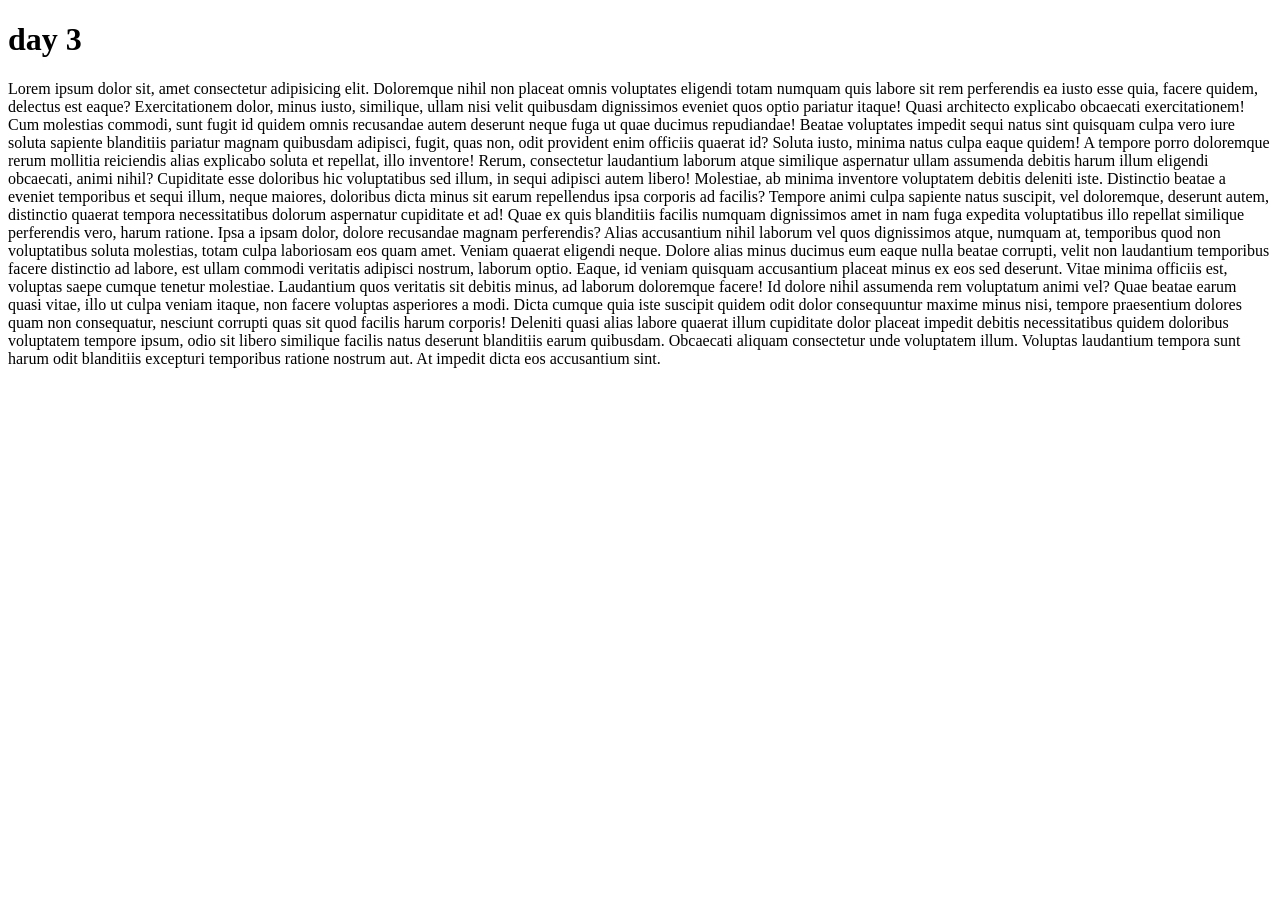
==== day3/index.html @ a59a4925 "day3" ====
<!DOCTYPE html>
<html lang="en">
<head>
    <meta charset="UTF-8">
    <meta name="viewport" content="width=device-width, initial-scale=1.0">
    <title>Document</title>
    <link rel="stylesheet" href="">
</head>
<body>
    <h1>day 3</h1>
    <p class="manideep">Lorem ipsum dolor sit, amet consectetur adipisicing elit. Doloremque nihil non placeat omnis voluptates eligendi totam numquam quis labore sit rem perferendis ea iusto esse quia, facere quidem, delectus est eaque? Exercitationem dolor, minus iusto, similique, ullam nisi velit quibusdam dignissimos eveniet quos optio pariatur itaque! Quasi architecto explicabo obcaecati exercitationem! Cum molestias commodi, sunt fugit id quidem omnis recusandae autem deserunt neque fuga ut quae ducimus repudiandae! Beatae voluptates impedit sequi natus sint quisquam culpa vero iure soluta sapiente blanditiis pariatur magnam quibusdam adipisci, fugit, quas non, odit provident enim officiis quaerat id? Soluta iusto, minima natus culpa eaque quidem! A tempore porro doloremque rerum mollitia reiciendis alias explicabo soluta et repellat, illo inventore! Rerum, consectetur laudantium laborum atque similique aspernatur ullam assumenda debitis harum illum eligendi obcaecati, animi nihil? Cupiditate esse doloribus hic voluptatibus sed illum, in sequi adipisci autem libero! Molestiae, ab minima inventore voluptatem debitis deleniti iste. Distinctio beatae a eveniet temporibus et sequi illum, neque maiores, doloribus dicta minus sit earum repellendus ipsa corporis ad facilis? Tempore animi culpa sapiente natus suscipit, vel doloremque, deserunt autem, distinctio quaerat tempora necessitatibus dolorum aspernatur cupiditate et ad! Quae ex quis blanditiis facilis numquam dignissimos amet in nam fuga expedita voluptatibus illo repellat similique perferendis vero, harum ratione. Ipsa a ipsam dolor, dolore recusandae magnam perferendis? Alias accusantium nihil laborum vel quos dignissimos atque, numquam at, temporibus quod non voluptatibus soluta molestias, totam culpa laboriosam eos quam amet. Veniam quaerat eligendi neque. Dolore alias minus ducimus eum eaque nulla beatae corrupti, velit non laudantium temporibus facere distinctio ad labore, est ullam commodi veritatis adipisci nostrum, laborum optio. Eaque, id veniam quisquam accusantium placeat minus ex eos sed deserunt. Vitae minima officiis est, voluptas saepe cumque tenetur molestiae. Laudantium quos veritatis sit debitis minus, ad laborum doloremque facere! Id dolore nihil assumenda rem voluptatum animi vel? Quae beatae earum quasi vitae, illo ut culpa veniam itaque, non facere voluptas asperiores a modi. Dicta cumque quia iste suscipit quidem odit dolor consequuntur maxime minus nisi, tempore praesentium dolores quam non consequatur, nesciunt corrupti quas sit quod facilis harum corporis! Deleniti quasi alias labore quaerat illum cupiditate dolor placeat impedit debitis necessitatibus quidem doloribus voluptatem tempore ipsum, odio sit libero similique facilis natus deserunt blanditiis earum quibusdam. Obcaecati aliquam consectetur unde voluptatem illum. Voluptas laudantium tempora sunt harum odit blanditiis excepturi temporibus ratione nostrum aut. At impedit dicta eos accusantium sint.</p>
    
</body>
</html>
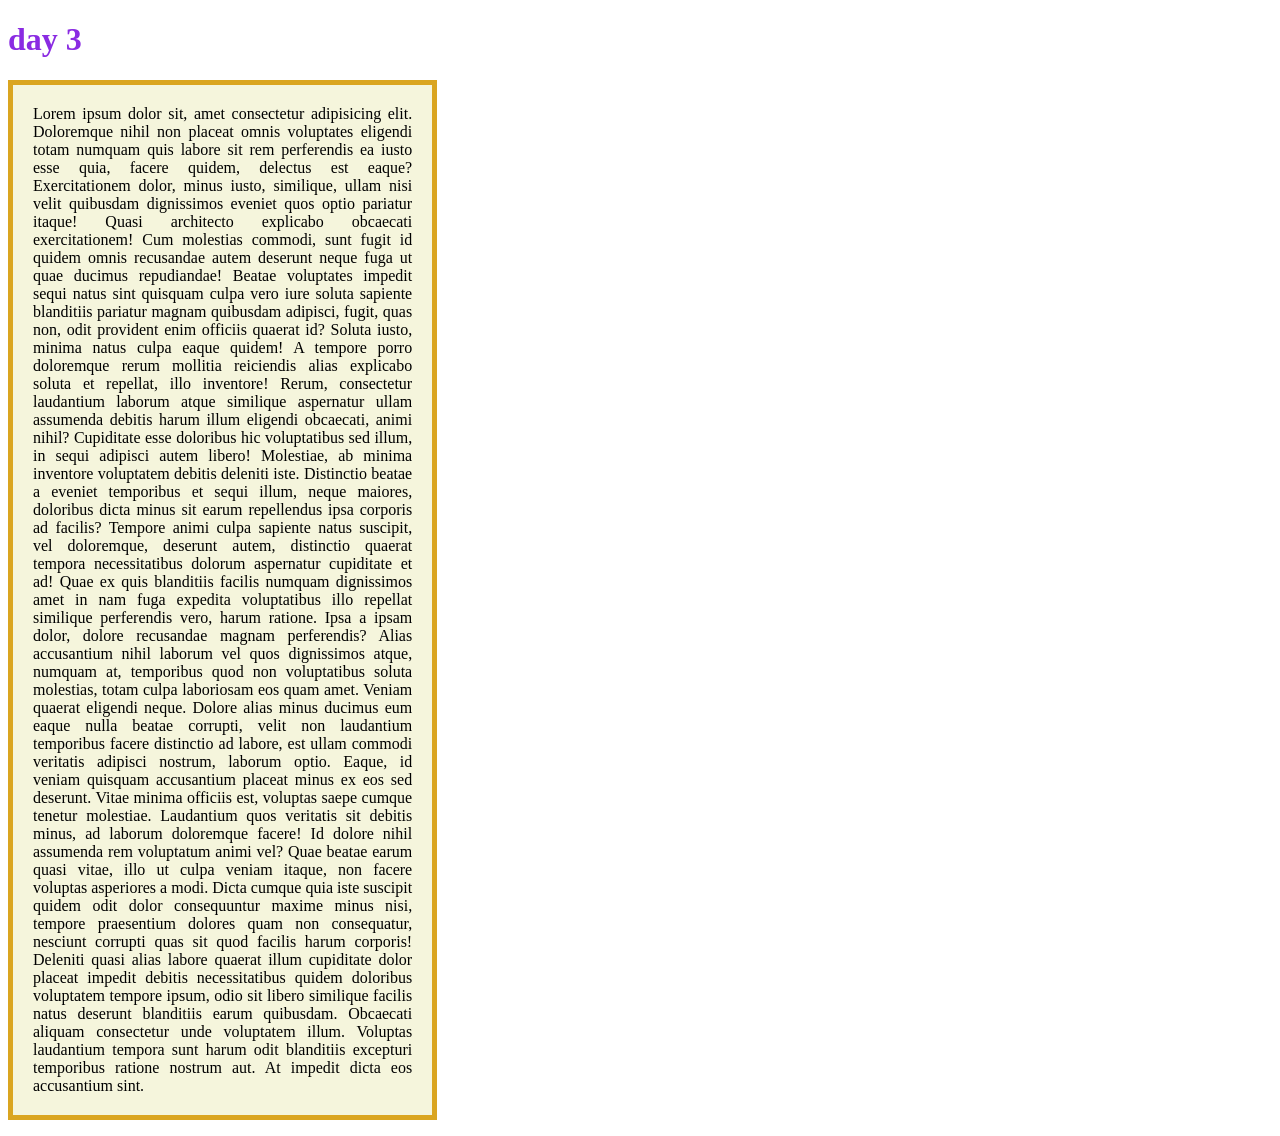
==== commit d493a352: "dayy3" ====
--- a/day3/index.html
+++ b/day3/index.html
@@ -4,11 +4,11 @@
     <meta charset="UTF-8">
     <meta name="viewport" content="width=device-width, initial-scale=1.0">
     <title>Document</title>
-    <link rel="stylesheet" href="">
+    <link rel="stylesheet" href="style.css">
 </head>
 <body>
     <h1>day 3</h1>
     <p class="manideep">Lorem ipsum dolor sit, amet consectetur adipisicing elit. Doloremque nihil non placeat omnis voluptates eligendi totam numquam quis labore sit rem perferendis ea iusto esse quia, facere quidem, delectus est eaque? Exercitationem dolor, minus iusto, similique, ullam nisi velit quibusdam dignissimos eveniet quos optio pariatur itaque! Quasi architecto explicabo obcaecati exercitationem! Cum molestias commodi, sunt fugit id quidem omnis recusandae autem deserunt neque fuga ut quae ducimus repudiandae! Beatae voluptates impedit sequi natus sint quisquam culpa vero iure soluta sapiente blanditiis pariatur magnam quibusdam adipisci, fugit, quas non, odit provident enim officiis quaerat id? Soluta iusto, minima natus culpa eaque quidem! A tempore porro doloremque rerum mollitia reiciendis alias explicabo soluta et repellat, illo inventore! Rerum, consectetur laudantium laborum atque similique aspernatur ullam assumenda debitis harum illum eligendi obcaecati, animi nihil? Cupiditate esse doloribus hic voluptatibus sed illum, in sequi adipisci autem libero! Molestiae, ab minima inventore voluptatem debitis deleniti iste. Distinctio beatae a eveniet temporibus et sequi illum, neque maiores, doloribus dicta minus sit earum repellendus ipsa corporis ad facilis? Tempore animi culpa sapiente natus suscipit, vel doloremque, deserunt autem, distinctio quaerat tempora necessitatibus dolorum aspernatur cupiditate et ad! Quae ex quis blanditiis facilis numquam dignissimos amet in nam fuga expedita voluptatibus illo repellat similique perferendis vero, harum ratione. Ipsa a ipsam dolor, dolore recusandae magnam perferendis? Alias accusantium nihil laborum vel quos dignissimos atque, numquam at, temporibus quod non voluptatibus soluta molestias, totam culpa laboriosam eos quam amet. Veniam quaerat eligendi neque. Dolore alias minus ducimus eum eaque nulla beatae corrupti, velit non laudantium temporibus facere distinctio ad labore, est ullam commodi veritatis adipisci nostrum, laborum optio. Eaque, id veniam quisquam accusantium placeat minus ex eos sed deserunt. Vitae minima officiis est, voluptas saepe cumque tenetur molestiae. Laudantium quos veritatis sit debitis minus, ad laborum doloremque facere! Id dolore nihil assumenda rem voluptatum animi vel? Quae beatae earum quasi vitae, illo ut culpa veniam itaque, non facere voluptas asperiores a modi. Dicta cumque quia iste suscipit quidem odit dolor consequuntur maxime minus nisi, tempore praesentium dolores quam non consequatur, nesciunt corrupti quas sit quod facilis harum corporis! Deleniti quasi alias labore quaerat illum cupiditate dolor placeat impedit debitis necessitatibus quidem doloribus voluptatem tempore ipsum, odio sit libero similique facilis natus deserunt blanditiis earum quibusdam. Obcaecati aliquam consectetur unde voluptatem illum. Voluptas laudantium tempora sunt harum odit blanditiis excepturi temporibus ratione nostrum aut. At impedit dicta eos accusantium sint.</p>
-    
+
 </body>
 </html>
--- a/day3/style.css
+++ b/day3/style.css
@@ -0,0 +1,22 @@
+h1 {
+    color: blueviolet;
+}
+
+.manideep {
+    border: 5px solid goldenrod;
+    padding: 20px;
+
+    width: 30%;
+
+    text-align: justify;
+
+    color: black;
+
+    background-color: beige;
+
+    background-image: url(https://i.pinimg.com/236x/19/93/82/199382704780384262ec652f48201f8c.jpg);
+
+    background-size:cover;
+
+
+}
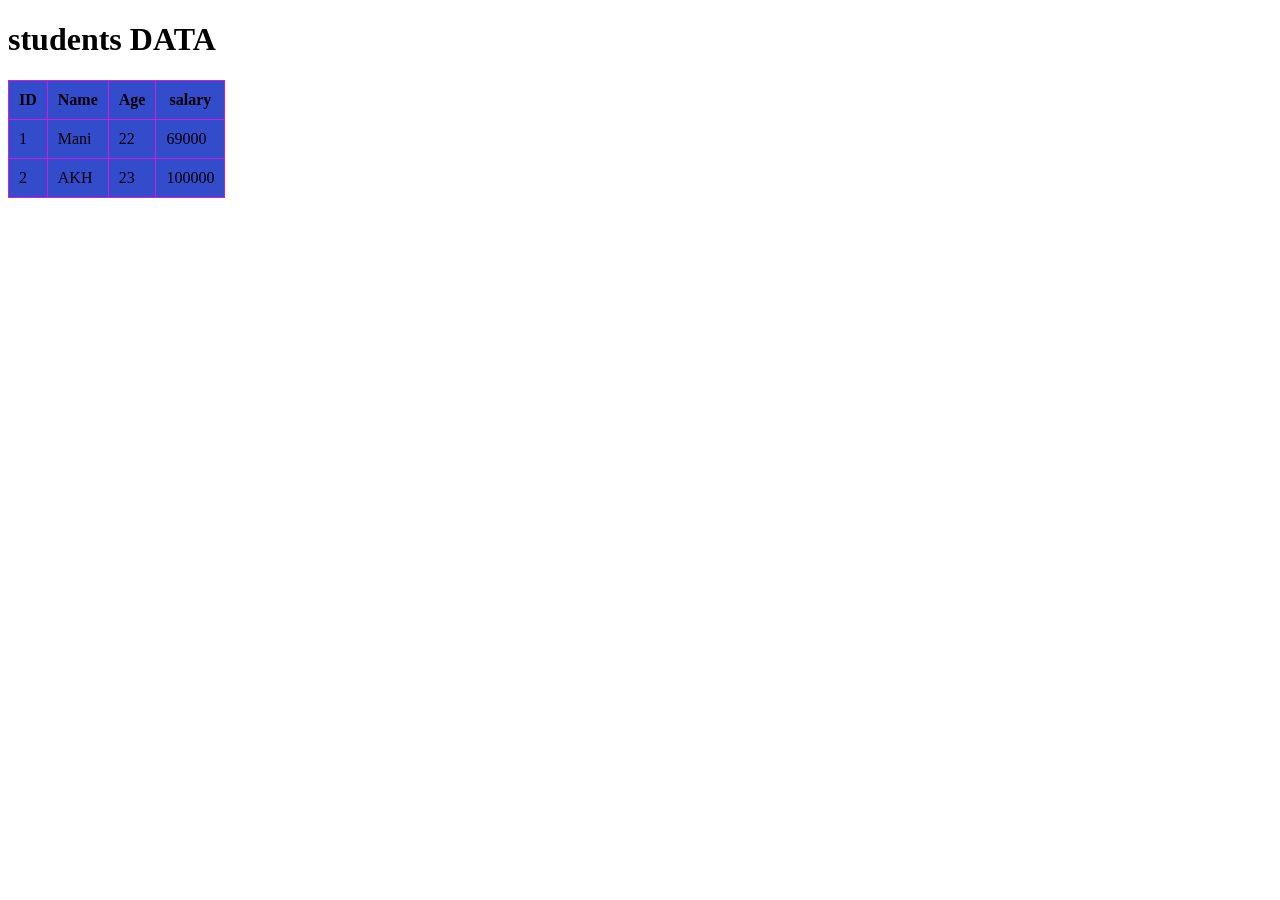
==== commit dfab6f69: "task2" ====
--- a/day3/index.html
+++ b/day3/index.html
@@ -7,8 +7,26 @@
     <link rel="stylesheet" href="style.css">
 </head>
 <body>
-    <h1>day 3</h1>
-    <p class="manideep">Lorem ipsum dolor sit, amet consectetur adipisicing elit. Doloremque nihil non placeat omnis voluptates eligendi totam numquam quis labore sit rem perferendis ea iusto esse quia, facere quidem, delectus est eaque? Exercitationem dolor, minus iusto, similique, ullam nisi velit quibusdam dignissimos eveniet quos optio pariatur itaque! Quasi architecto explicabo obcaecati exercitationem! Cum molestias commodi, sunt fugit id quidem omnis recusandae autem deserunt neque fuga ut quae ducimus repudiandae! Beatae voluptates impedit sequi natus sint quisquam culpa vero iure soluta sapiente blanditiis pariatur magnam quibusdam adipisci, fugit, quas non, odit provident enim officiis quaerat id? Soluta iusto, minima natus culpa eaque quidem! A tempore porro doloremque rerum mollitia reiciendis alias explicabo soluta et repellat, illo inventore! Rerum, consectetur laudantium laborum atque similique aspernatur ullam assumenda debitis harum illum eligendi obcaecati, animi nihil? Cupiditate esse doloribus hic voluptatibus sed illum, in sequi adipisci autem libero! Molestiae, ab minima inventore voluptatem debitis deleniti iste. Distinctio beatae a eveniet temporibus et sequi illum, neque maiores, doloribus dicta minus sit earum repellendus ipsa corporis ad facilis? Tempore animi culpa sapiente natus suscipit, vel doloremque, deserunt autem, distinctio quaerat tempora necessitatibus dolorum aspernatur cupiditate et ad! Quae ex quis blanditiis facilis numquam dignissimos amet in nam fuga expedita voluptatibus illo repellat similique perferendis vero, harum ratione. Ipsa a ipsam dolor, dolore recusandae magnam perferendis? Alias accusantium nihil laborum vel quos dignissimos atque, numquam at, temporibus quod non voluptatibus soluta molestias, totam culpa laboriosam eos quam amet. Veniam quaerat eligendi neque. Dolore alias minus ducimus eum eaque nulla beatae corrupti, velit non laudantium temporibus facere distinctio ad labore, est ullam commodi veritatis adipisci nostrum, laborum optio. Eaque, id veniam quisquam accusantium placeat minus ex eos sed deserunt. Vitae minima officiis est, voluptas saepe cumque tenetur molestiae. Laudantium quos veritatis sit debitis minus, ad laborum doloremque facere! Id dolore nihil assumenda rem voluptatum animi vel? Quae beatae earum quasi vitae, illo ut culpa veniam itaque, non facere voluptas asperiores a modi. Dicta cumque quia iste suscipit quidem odit dolor consequuntur maxime minus nisi, tempore praesentium dolores quam non consequatur, nesciunt corrupti quas sit quod facilis harum corporis! Deleniti quasi alias labore quaerat illum cupiditate dolor placeat impedit debitis necessitatibus quidem doloribus voluptatem tempore ipsum, odio sit libero similique facilis natus deserunt blanditiis earum quibusdam. Obcaecati aliquam consectetur unde voluptatem illum. Voluptas laudantium tempora sunt harum odit blanditiis excepturi temporibus ratione nostrum aut. At impedit dicta eos accusantium sint.</p>
-
+    <h1>students DATA</h1>
+    <table>
+        <tr>
+            <th>ID</th>
+            <th>Name</th>
+            <th>Age</th>
+            <th>salary</th>
+        </tr>
+        <tr>
+            <td>1</td>
+            <td>Mani</td>
+            <td>22</td>
+            <td>69000</td>
+        </tr>
+        <tr>
+            <td>2</td>
+            <td>AKH</td>
+            <td>23</td>
+            <td>100000</td>
+        </tr>
+    </table>
 </body>
 </html>
--- a/day3/style.css
+++ b/day3/style.css
@@ -1,22 +1,10 @@
-h1 {
-    color: blueviolet;
+table,th,td {
+    border: 1px solid rgb(199, 32, 218);
+    border-collapse: collapse;
+    padding: 10px;
 }
 
-.manideep {
-    border: 5px solid goldenrod;
-    padding: 20px;
-
-    width: 30%;
-
-    text-align: justify;
-
-    color: black;
-
-    background-color: beige;
-
-    background-image: url(https://i.pinimg.com/236x/19/93/82/199382704780384262ec652f48201f8c.jpg);
-
-    background-size:cover;
-
-
+table, th{
+    background-color: rgb(50, 76, 204);
+    
 }
